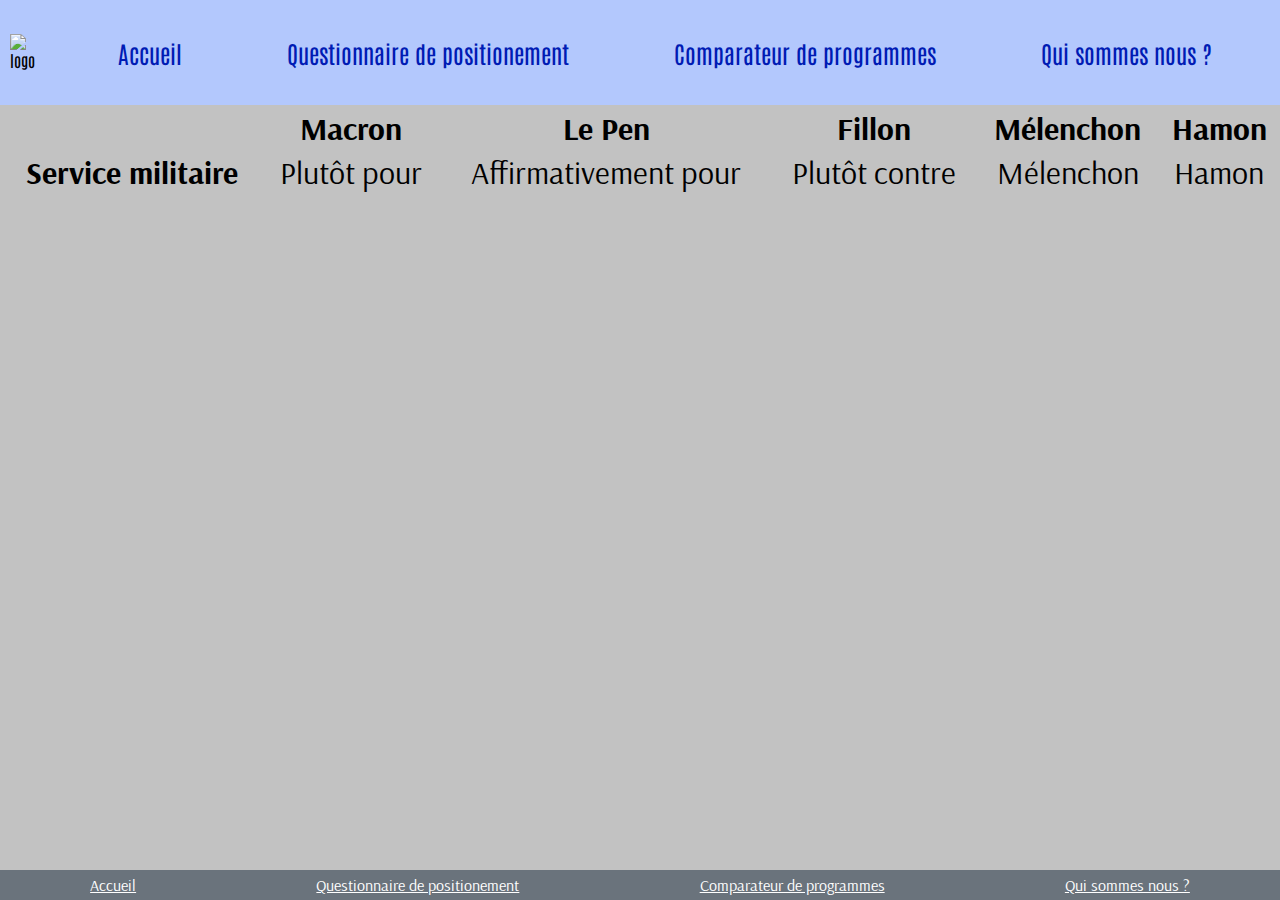
==== comparateur.html @ e61d0d75 "a" ====
<!DOCTYPE html>
<html lang="fr">

<head>
    <meta charset="UTF-8">
    <meta name="viewport" content="width=device-width, initial-scale=1.0">
    <title>Politips</title>
    <link href="style.css" rel="stylesheet">
    <link href='https://fonts.googleapis.com/css?family=Antonio' rel='stylesheet'>
    <link href='https://fonts.googleapis.com/css?family=Arsenal' rel='stylesheet'>
    <link rel="icon" href="favicon_politips.png">
</head>

<body>

    <header>
        <div>
			<img class="logo" src="logo_politips.png" alt="logo">
		</div>
        <nav>
            <a href="index.html">Accueil</a>
            <a href="formulaire.html">Questionnaire de positionement</a>
            <a href="comparateur.html">Comparateur de programmes</a>
            <a href="comparateur.html">Qui sommes nous ?</a>
        </nav>

    </header>

    <main>
        <table>
            <tr>
                <th></th>
                <th>Macron</th>
                <th>Le Pen</th>
                <th>Fillon</th>
                <th>Mélenchon</th>
                <th>Hamon</th>
            </tr>
            <tr>
                <th>Service militaire</th>
                <td>Plutôt pour</td>
                <td>Affirmativement pour</td>
                <td>Plutôt contre</td>
                <td>Mélenchon</td>
                <td>Hamon</td>
            </tr>

        </table>
    </main>

    <footer>
        <a href="index.html">Accueil</a>
        <a href="formulaire.html">Questionnaire de positionement</a>
        <a href="comparateur.html">Comparateur de programmes</a>
        <a href="comparateur.html">Qui sommes nous ?</a>
    </footer>

</body>

</html>
---- style.css ----
body {
  background-color: #c2c2c2;
  font-family: Arsenal;
  margin: 0px;
  margin-bottom: 50px;
}

header {
  font-family: Antonio;
  display: flex;
  flex-flow: row nowrap;
  justify-content: left;
  background-color: #b3c8fd;
  height: 5%;
  width: 100%;
  position: relative;
  top: 	0;
}

header div {
  /* margin: 50px 0 50px 30px; */
  margin-left: 10px;
  position: relative;
  align-self: center;
  /* -ms-transform: translateY(-50%);
  transform: translateY(-50%); */
}

nav {
  display: flex;
  flex-flow: row wrap;
  justify-content: space-evenly;
  align-content: center;
  width: 100%;
}

nav a {
  color: rgb(0, 27, 180);
  font-size: x-large;
  text-decoration: none;
  padding: 3%;
}

nav a:hover {
  color: rgb(0, 110, 255);
}

main {
  position: relative;
  top: 20%;
  text-align: center;
  font-size: 200%;
  display: flex;
  flex-flow: column nowrap;
  justify-content: space-evenly;
  align-content: center;
}

main a {
  font-weight: bold;
  font-size: 200%;
  text-decoration: none;
  text-shadow: 2px 2px 2px black;
  color:rgb(68, 184, 78);
  background-color: #b7c3e2;
  border: 2px black solid;
  border-radius: 10px;
  box-shadow: 4px 4px 3px rgb(85, 85, 85);
  padding: 2%;
  width: 30%;
  min-width: 200px;
  position: relative;
  left: 35%;
}

main a:hover{
  background-color: #e4eafa;
}

footer {
  background-color: #6a737c;
  position : fixed;
  bottom: 0;
  width: 100%;
  height: relative;
  min-height: 30px;
  display: flex;
  flex-flow: row wrap;
  justify-content: space-around;
  align-items: center;
}

footer a{
  color:rgb(255, 255, 255);
  margin-left: 5px;
  margin-right: 5px;
}
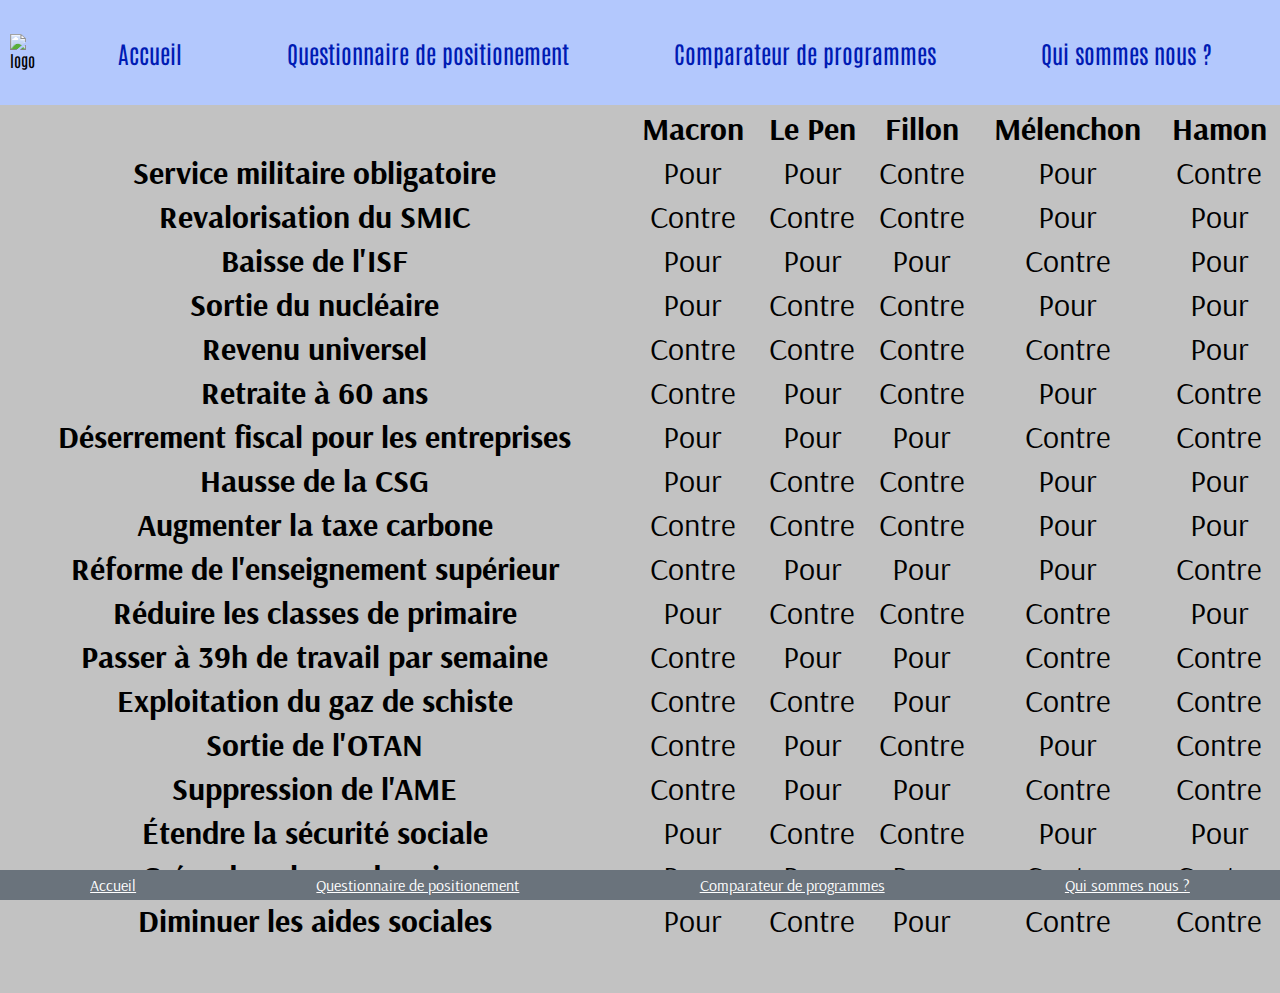
==== commit dca6f6f8: "comparateur" ====
--- a/comparateur.html
+++ b/comparateur.html
@@ -37,14 +37,149 @@
                 <th>Hamon</th>
             </tr>
             <tr>
-                <th>Service militaire</th>
-                <td>Plutôt pour</td>
-                <td>Affirmativement pour</td>
-                <td>Plutôt contre</td>
-                <td>Mélenchon</td>
-                <td>Hamon</td>
+                <th>Service militaire obligatoire</th>
+                <td>Pour</td>
+                <td>Pour</td>
+                <td>Contre</td>
+                <td>Pour</td>
+                <td>Contre</td>
             </tr>
-
+            <tr>
+                <th>Revalorisation du SMIC</th>
+                <td>Contre</td>
+                <td>Contre</td>
+                <td>Contre</td>
+                <td>Pour</td>
+                <td>Pour</td>
+            </tr>
+            <tr>
+                <th>Baisse de l'ISF</th>
+                <td>Pour</td>
+                <td>Pour</td>
+                <td>Pour</td>
+                <td>Contre</td>
+                <td>Pour</td>
+            </tr>
+            <tr>
+                <th>Sortie du nucléaire</th>
+                <td>Pour</td>
+                <td>Contre</td>
+                <td>Contre</td>
+                <td>Pour</td>
+                <td>Pour</td>
+            </tr>
+            <tr>
+                <th>Revenu universel</th>
+                <td>Contre</td>
+                <td>Contre</td>
+                <td>Contre</td>
+                <td>Contre</td>
+                <td>Pour</td>
+            </tr>
+            <tr>
+                <th>Retraite à 60 ans</th>
+                <td>Contre</td>
+                <td>Pour</td>
+                <td>Contre</td>
+                <td>Pour</td>
+                <td>Contre</td>
+            </tr>
+            <tr>
+                <th>Déserrement fiscal pour les entreprises</th>
+                <td>Pour</td>
+                <td>Pour</td>
+                <td>Pour</td>
+                <td>Contre</td>
+                <td>Contre</td>
+            </tr>
+            <tr>
+                <th>Hausse de la CSG</th>
+                <td>Pour</td>
+                <td>Contre</td>
+                <td>Contre</td>
+                <td>Pour</td>
+                <td>Pour</td>
+            </tr>
+            <tr>
+                <th>Augmenter la taxe carbone</th>
+                <td>Contre</td>
+                <td>Contre</td>
+                <td>Contre</td>
+                <td>Pour</td>
+                <td>Pour</td>
+            </tr>
+            <tr>
+                <th>Réforme de l'enseignement supérieur</th>
+                <td>Contre</td>
+                <td>Pour</td>
+                <td>Pour</td>
+                <td>Pour</td>
+                <td>Contre</td>
+            </tr>
+            <tr>
+                <th>Réduire les classes de primaire</th>
+                <td>Pour</td>
+                <td>Contre</td>
+                <td>Contre</td>
+                <td>Contre</td>
+                <td>Pour</td>
+            </tr>
+            <tr>
+                <th>Passer à 39h de travail par semaine</th>
+                <td>Contre</td>
+                <td>Pour</td>
+                <td>Pour</td>
+                <td>Contre</td>
+                <td>Contre</td>
+            </tr>
+            <tr>
+                <th>Exploitation du gaz de schiste</th>
+                <td>Contre</td>
+                <td>Contre</td>
+                <td>Pour</td>
+                <td>Contre</td>
+                <td>Contre</td>
+            </tr>
+            <tr>
+                <th>Sortie de l'OTAN</th>
+                <td>Contre</td>
+                <td>Pour</td>
+                <td>Contre</td>
+                <td>Pour</td>
+                <td>Contre</td>
+            </tr>
+            <tr>
+                <th>Suppression de l'AME</th>
+                <td>Contre</td>
+                <td>Pour</td>
+                <td>Pour</td>
+                <td>Contre</td>
+                <td>Contre</td>
+            </tr>
+            <tr>
+                <th>Étendre la sécurité sociale</th>
+                <td>Pour</td>
+                <td>Contre</td>
+                <td>Contre</td>
+                <td>Pour</td>
+                <td>Pour</td>
+            </tr>
+            <tr>
+                <th>Créer des places de prison</th>
+                <td>Pour</td>
+                <td>Pour</td>
+                <td>Pour</td>
+                <td>Contre</td>
+                <td>Contre</td>
+            </tr>
+            <tr>
+                <th>Diminuer les aides sociales</th>
+                <td>Pour</td>
+                <td>Contre</td>
+                <td>Pour</td>
+                <td>Contre</td>
+                <td>Contre</td>
+            </tr>
         </table>
     </main>
 
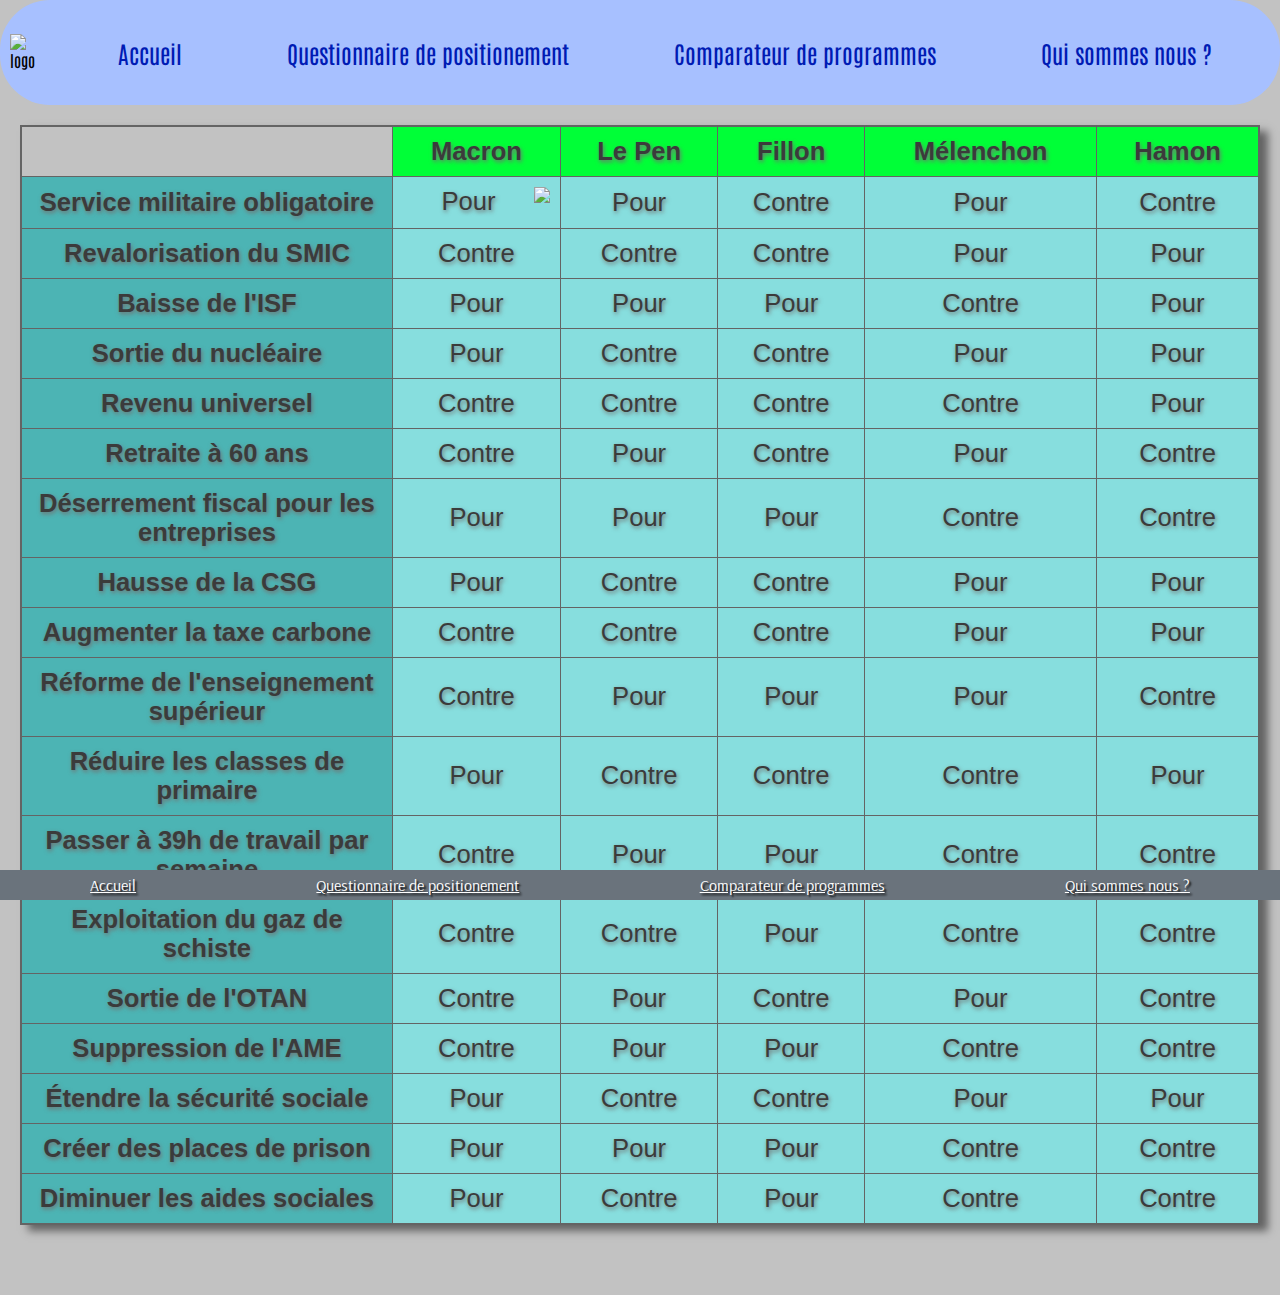
==== commit 3720cc0b: "a" ====
--- a/comparateur.html
+++ b/comparateur.html
@@ -8,14 +8,14 @@
     <link href="style.css" rel="stylesheet">
     <link href='https://fonts.googleapis.com/css?family=Antonio' rel='stylesheet'>
     <link href='https://fonts.googleapis.com/css?family=Arsenal' rel='stylesheet'>
-    <link rel="icon" href="favicon_politips.png">
+    <link rel="icon" href="images/favicon_politips.png">
 </head>
 
 <body>
 
     <header>
         <div>
-			<img class="logo" src="logo_politips.png" alt="logo">
+			<img class="logo" src="images/logo_politips.png" alt="logo">
 		</div>
         <nav>
             <a href="index.html">Accueil</a>
@@ -29,7 +29,7 @@
     <main>
         <table>
             <tr>
-                <th></th>
+                <th class="vide"></th>
                 <th>Macron</th>
                 <th>Le Pen</th>
                 <th>Fillon</th>
@@ -38,7 +38,7 @@
             </tr>
             <tr>
                 <th>Service militaire obligatoire</th>
-                <td>Pour</td>
+                <td>Pour <img class="cc" src="images/check.png"></td>
                 <td>Pour</td>
                 <td>Contre</td>
                 <td>Pour</td>
--- a/style.css
+++ b/style.css
@@ -1,26 +1,22 @@
 body {
   background-color: #c2c2c2;
   font-family: Arsenal;
-  margin: 0px;
-  margin-bottom: 50px;
+  margin: 0px 0px 50px 0px;
 }
 
 header {
   font-family: Antonio;
+  border-radius: 50px;
   display: flex;
   flex-flow: row nowrap;
-  justify-content: left;
-  background-color: #b3c8fd;
-  height: 5%;
+  background-color: #a7c0ff;
   width: 100%;
-  position: relative;
-  top: 	0;
 }
 
 header div {
   /* margin: 50px 0 50px 30px; */
   margin-left: 10px;
-  position: relative;
+  /* position: relative; */
   align-self: center;
   /* -ms-transform: translateY(-50%);
   transform: translateY(-50%); */
@@ -90,8 +86,48 @@
   align-items: center;
 }
 
-footer a{
+footer a {
   color:rgb(255, 255, 255);
+  text-shadow: 2px 2px 2px black;
   margin-left: 5px;
   margin-right: 5px;
 }
+
+table {
+  color:rgb(59, 59, 59);
+  border-collapse: collapse;
+  border: 2px solid rgb(100, 100, 100);
+  font-family: sans-serif;
+  font-size: .8em;
+  margin:20px 20px 20px 20px;
+  box-shadow: 8px 6px 8px rgb(99, 99, 99);
+}
+
+td, th {
+  border: 1px solid rgb(100, 100, 100);
+  padding: 10px 10px;
+  text-shadow: 1px 2px 4px rgb(114, 114, 114);
+}
+
+th {
+  background-color: rgb(0, 255, 55);
+}
+
+th:nth-child(1){
+  background-color: rgb(76, 180, 180);
+  width: 30%;
+}
+
+th.vide{
+  background-color:transparent;
+}
+
+td {
+  text-align: center;
+  background-color: rgb(135, 222, 222);
+}
+
+.cc{
+  height:1.2em;
+  float:right;
+}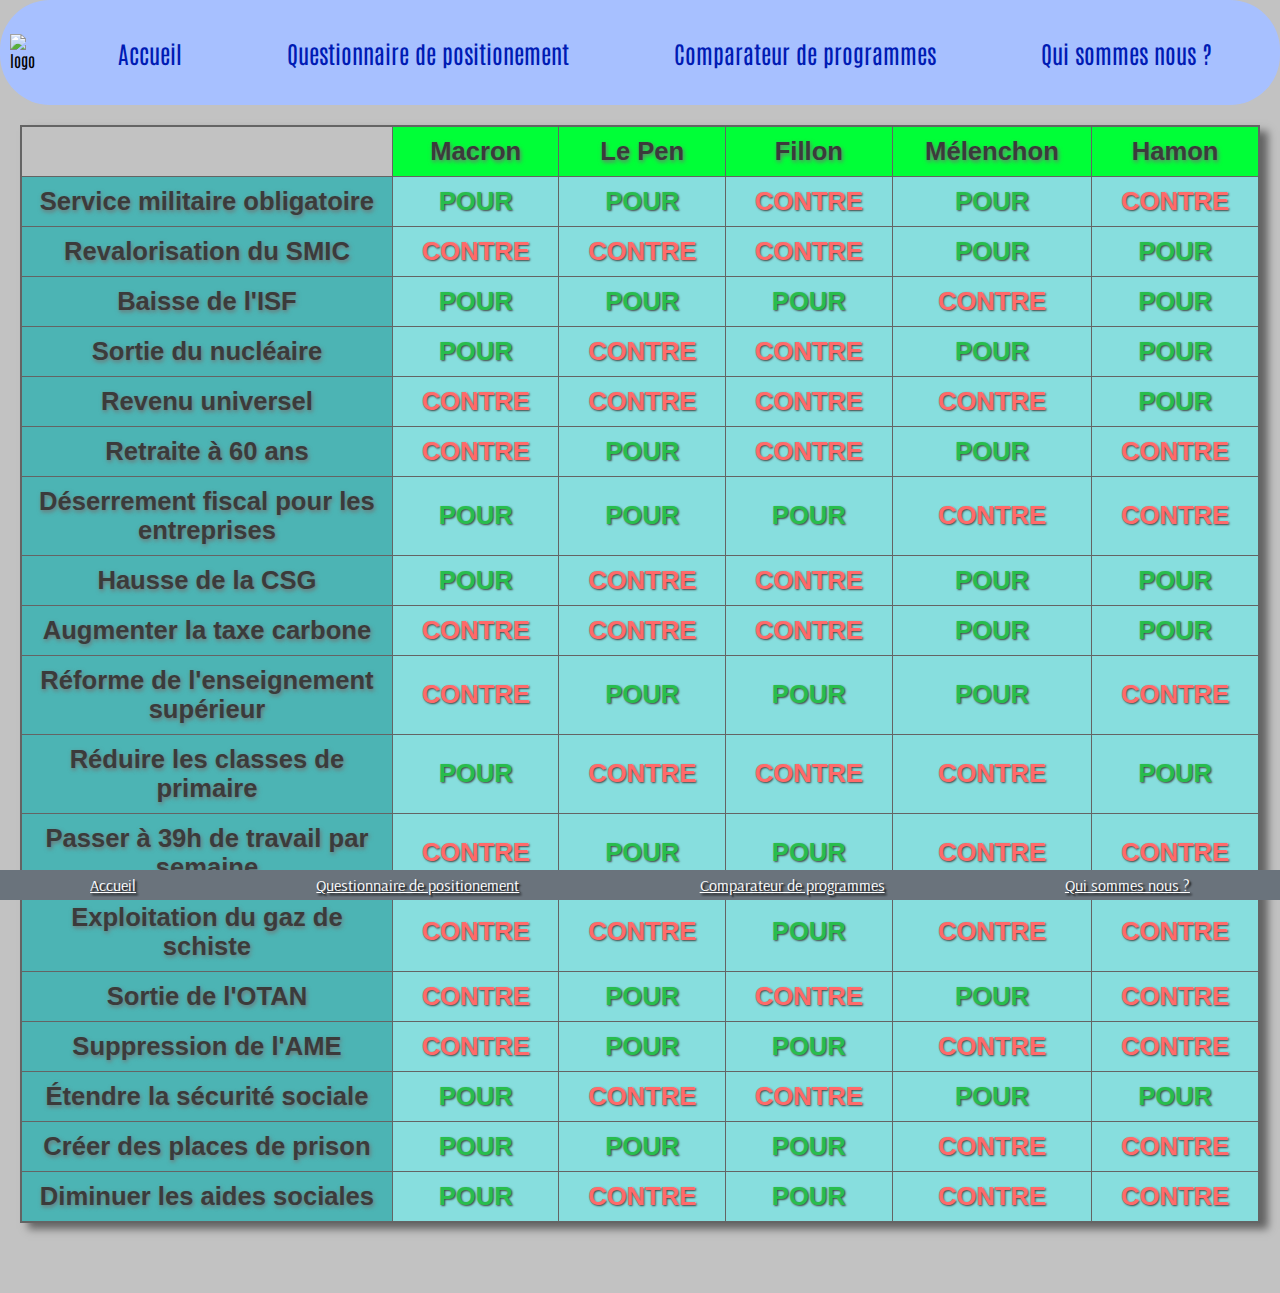
==== commit 98b5c05e: "a" ====
--- a/comparateur.html
+++ b/comparateur.html
@@ -38,147 +38,147 @@
             </tr>
             <tr>
                 <th>Service militaire obligatoire</th>
-                <td>Pour <img class="cc" src="images/check.png"></td>
-                <td>Pour</td>
-                <td>Contre</td>
-                <td>Pour</td>
-                <td>Contre</td>
+                <td class="pour">POUR</td>
+                <td class="pour">POUR</td>
+                <td class=contre>CONTRE</td>
+                <td class="pour">POUR</td>
+                <td class=contre>CONTRE</td>
             </tr>
             <tr>
                 <th>Revalorisation du SMIC</th>
-                <td>Contre</td>
-                <td>Contre</td>
-                <td>Contre</td>
-                <td>Pour</td>
-                <td>Pour</td>
+                <td class=contre>CONTRE</td>
+                <td class=contre>CONTRE</td>
+                <td class=contre>CONTRE</td>
+                <td class="pour">POUR</td>
+                <td class="pour">POUR</td>
             </tr>
             <tr>
                 <th>Baisse de l'ISF</th>
-                <td>Pour</td>
-                <td>Pour</td>
-                <td>Pour</td>
-                <td>Contre</td>
-                <td>Pour</td>
+                <td class="pour">POUR</td>
+                <td class="pour">POUR</td>
+                <td class="pour">POUR</td>
+                <td class=contre>CONTRE</td>
+                <td class="pour">POUR</td>
             </tr>
             <tr>
                 <th>Sortie du nucléaire</th>
-                <td>Pour</td>
-                <td>Contre</td>
-                <td>Contre</td>
-                <td>Pour</td>
-                <td>Pour</td>
+                <td class="pour">POUR</td>
+                <td class=contre>CONTRE</td>
+                <td class=contre>CONTRE</td>
+                <td class="pour">POUR</td>
+                <td class="pour">POUR</td>
             </tr>
             <tr>
                 <th>Revenu universel</th>
-                <td>Contre</td>
-                <td>Contre</td>
-                <td>Contre</td>
-                <td>Contre</td>
-                <td>Pour</td>
+                <td class=contre>CONTRE</td>
+                <td class=contre>CONTRE</td>
+                <td class=contre>CONTRE</td>
+                <td class=contre>CONTRE</td>
+                <td class="pour">POUR</td>
             </tr>
             <tr>
                 <th>Retraite à 60 ans</th>
-                <td>Contre</td>
-                <td>Pour</td>
-                <td>Contre</td>
-                <td>Pour</td>
-                <td>Contre</td>
+                <td class=contre>CONTRE</td>
+                <td class="pour">POUR</td>
+                <td class=contre>CONTRE</td>
+                <td class="pour">POUR</td>
+                <td class=contre>CONTRE</td>
             </tr>
             <tr>
                 <th>Déserrement fiscal pour les entreprises</th>
-                <td>Pour</td>
-                <td>Pour</td>
-                <td>Pour</td>
-                <td>Contre</td>
-                <td>Contre</td>
+                <td class="pour">POUR</td>
+                <td class="pour">POUR</td>
+                <td class="pour">POUR</td>
+                <td class=contre>CONTRE</td>
+                <td class=contre>CONTRE</td>
             </tr>
             <tr>
                 <th>Hausse de la CSG</th>
-                <td>Pour</td>
-                <td>Contre</td>
-                <td>Contre</td>
-                <td>Pour</td>
-                <td>Pour</td>
+                <td class="pour">POUR</td>
+                <td class=contre>CONTRE</td>
+                <td class=contre>CONTRE</td>
+                <td class="pour">POUR</td>
+                <td class="pour">POUR</td>
             </tr>
             <tr>
                 <th>Augmenter la taxe carbone</th>
-                <td>Contre</td>
-                <td>Contre</td>
-                <td>Contre</td>
-                <td>Pour</td>
-                <td>Pour</td>
+                <td class=contre>CONTRE</td>
+                <td class=contre>CONTRE</td>
+                <td class=contre>CONTRE</td>
+                <td class="pour">POUR</td>
+                <td class="pour">POUR</td>
             </tr>
             <tr>
                 <th>Réforme de l'enseignement supérieur</th>
-                <td>Contre</td>
-                <td>Pour</td>
-                <td>Pour</td>
-                <td>Pour</td>
-                <td>Contre</td>
+                <td class=contre>CONTRE</td>
+                <td class="pour">POUR</td>
+                <td class="pour">POUR</td>
+                <td class="pour">POUR</td>
+                <td class=contre>CONTRE</td>
             </tr>
             <tr>
                 <th>Réduire les classes de primaire</th>
-                <td>Pour</td>
-                <td>Contre</td>
-                <td>Contre</td>
-                <td>Contre</td>
-                <td>Pour</td>
+                <td class="pour">POUR</td>
+                <td class=contre>CONTRE</td>
+                <td class=contre>CONTRE</td>
+                <td class=contre>CONTRE</td>
+                <td class="pour">POUR</td>
             </tr>
             <tr>
                 <th>Passer à 39h de travail par semaine</th>
-                <td>Contre</td>
-                <td>Pour</td>
-                <td>Pour</td>
-                <td>Contre</td>
-                <td>Contre</td>
+                <td class=contre>CONTRE</td>
+                <td class="pour">POUR</td>
+                <td class="pour">POUR</td>
+                <td class=contre>CONTRE</td>
+                <td class=contre>CONTRE</td>
             </tr>
             <tr>
                 <th>Exploitation du gaz de schiste</th>
-                <td>Contre</td>
-                <td>Contre</td>
-                <td>Pour</td>
-                <td>Contre</td>
-                <td>Contre</td>
+                <td class=contre>CONTRE</td>
+                <td class=contre>CONTRE</td>
+                <td class="pour">POUR</td>
+                <td class=contre>CONTRE</td>
+                <td class=contre>CONTRE</td>
             </tr>
             <tr>
                 <th>Sortie de l'OTAN</th>
-                <td>Contre</td>
-                <td>Pour</td>
-                <td>Contre</td>
-                <td>Pour</td>
-                <td>Contre</td>
+                <td class=contre>CONTRE</td>
+                <td class="pour">POUR</td>
+                <td class=contre>CONTRE</td>
+                <td class="pour">POUR</td>
+                <td class=contre>CONTRE</td>
             </tr>
             <tr>
                 <th>Suppression de l'AME</th>
-                <td>Contre</td>
-                <td>Pour</td>
-                <td>Pour</td>
-                <td>Contre</td>
-                <td>Contre</td>
+                <td class=contre>CONTRE</td>
+                <td class="pour">POUR</td>
+                <td class="pour">POUR</td>
+                <td class=contre>CONTRE</td>
+                <td class=contre>CONTRE</td>
             </tr>
             <tr>
                 <th>Étendre la sécurité sociale</th>
-                <td>Pour</td>
-                <td>Contre</td>
-                <td>Contre</td>
-                <td>Pour</td>
-                <td>Pour</td>
+                <td class="pour">POUR</td>
+                <td class=contre>CONTRE</td>
+                <td class=contre>CONTRE</td>
+                <td class="pour">POUR</td>
+                <td class="pour">POUR</td>
             </tr>
             <tr>
                 <th>Créer des places de prison</th>
-                <td>Pour</td>
-                <td>Pour</td>
-                <td>Pour</td>
-                <td>Contre</td>
-                <td>Contre</td>
+                <td class="pour">POUR</td>
+                <td class="pour">POUR</td>
+                <td class="pour">POUR</td>
+                <td class=contre>CONTRE</td>
+                <td class=contre>CONTRE</td>
             </tr>
             <tr>
                 <th>Diminuer les aides sociales</th>
-                <td>Pour</td>
-                <td>Contre</td>
-                <td>Pour</td>
-                <td>Contre</td>
-                <td>Contre</td>
+                <td class="pour">POUR</td>
+                <td class=contre>CONTRE</td>
+                <td class="pour">POUR</td>
+                <td class=contre>CONTRE</td>
+                <td class=contre>CONTRE</td>
             </tr>
         </table>
     </main>
--- a/style.css
+++ b/style.css
@@ -106,11 +106,11 @@
 td, th {
   border: 1px solid rgb(100, 100, 100);
   padding: 10px 10px;
-  text-shadow: 1px 2px 4px rgb(114, 114, 114);
 }
 
 th {
   background-color: rgb(0, 255, 55);
+  text-shadow: 1px 2px 4px rgb(114, 114, 114);
 }
 
 th:nth-child(1){
@@ -123,11 +123,16 @@
 }
 
 td {
+  font-weight: bolder;
   text-align: center;
   background-color: rgb(135, 222, 222);
+  text-shadow: 1px 1px 2px rgb(68, 68, 68);
 }
 
-.cc{
-  height:1.2em;
-  float:right;
+.pour{
+  color:rgb(40, 189, 77);
+}
+
+.contre{
+  color:rgb(255, 106, 106);
 }